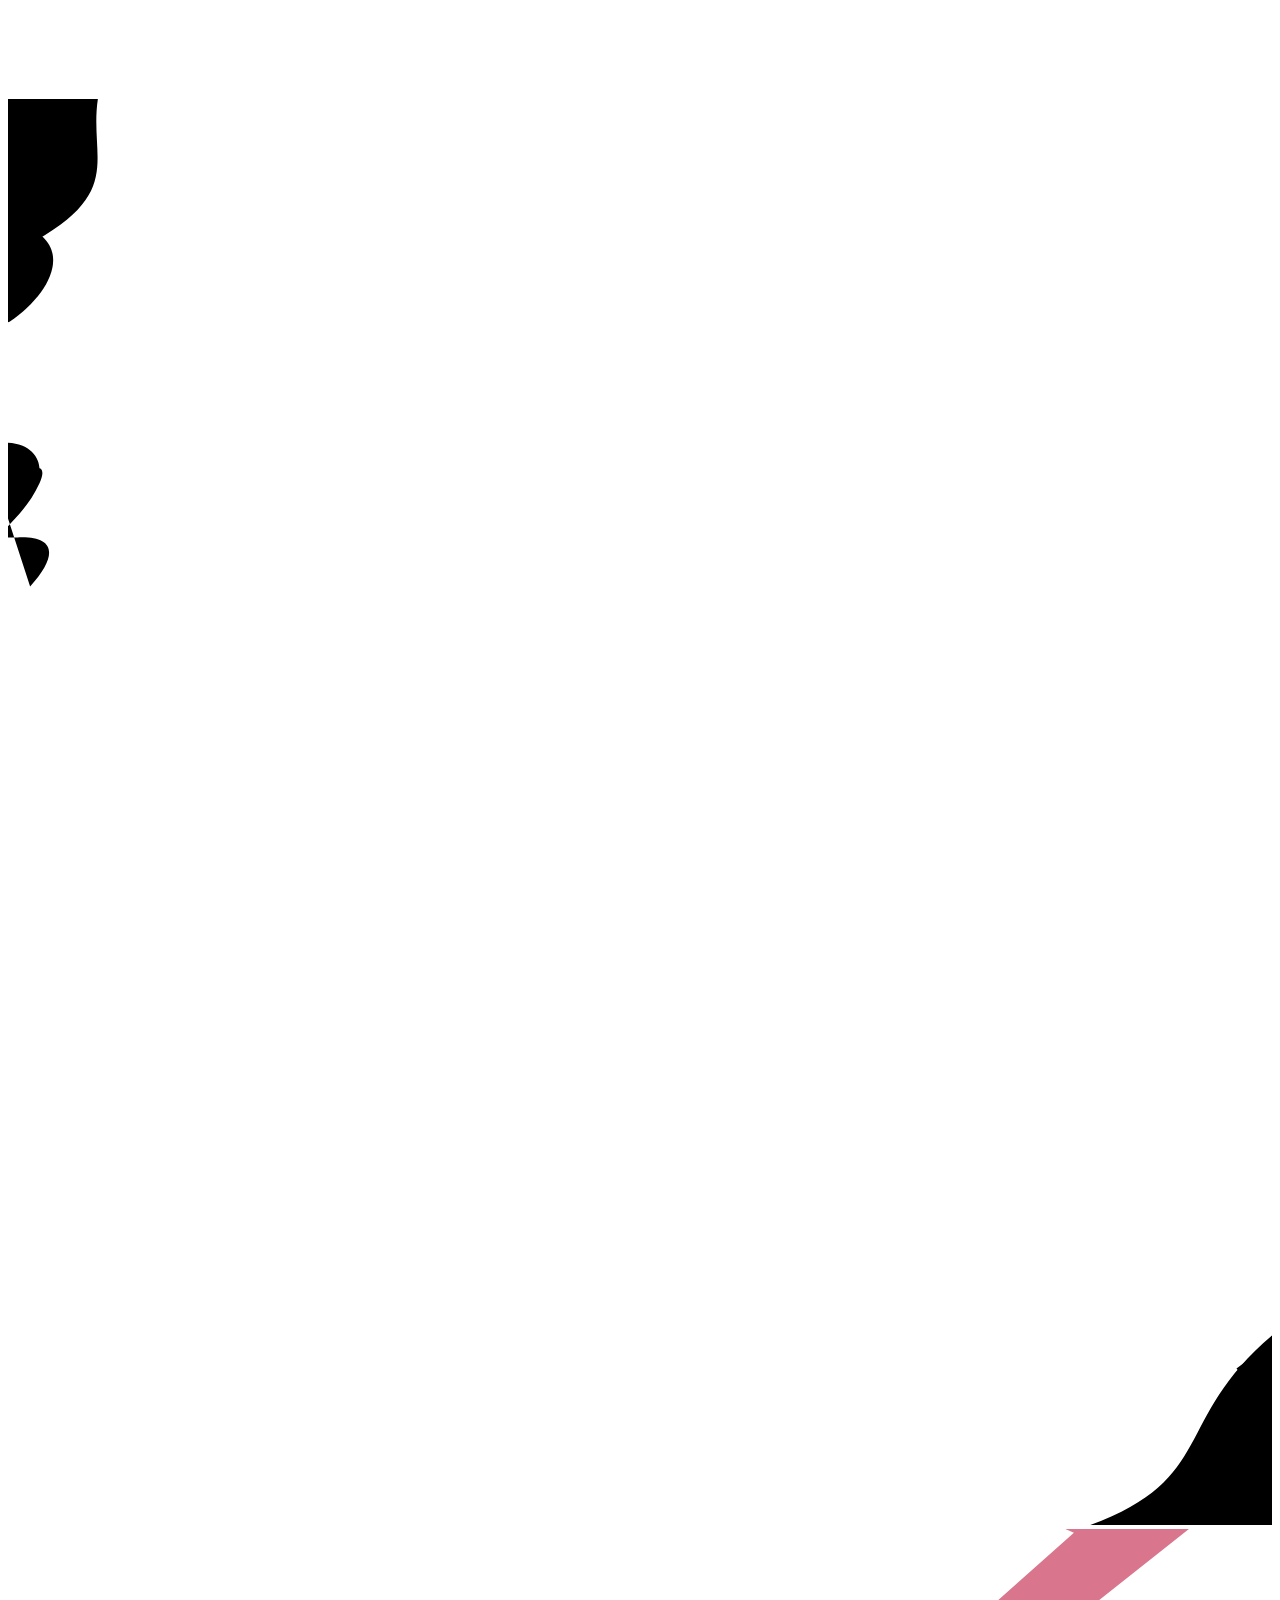
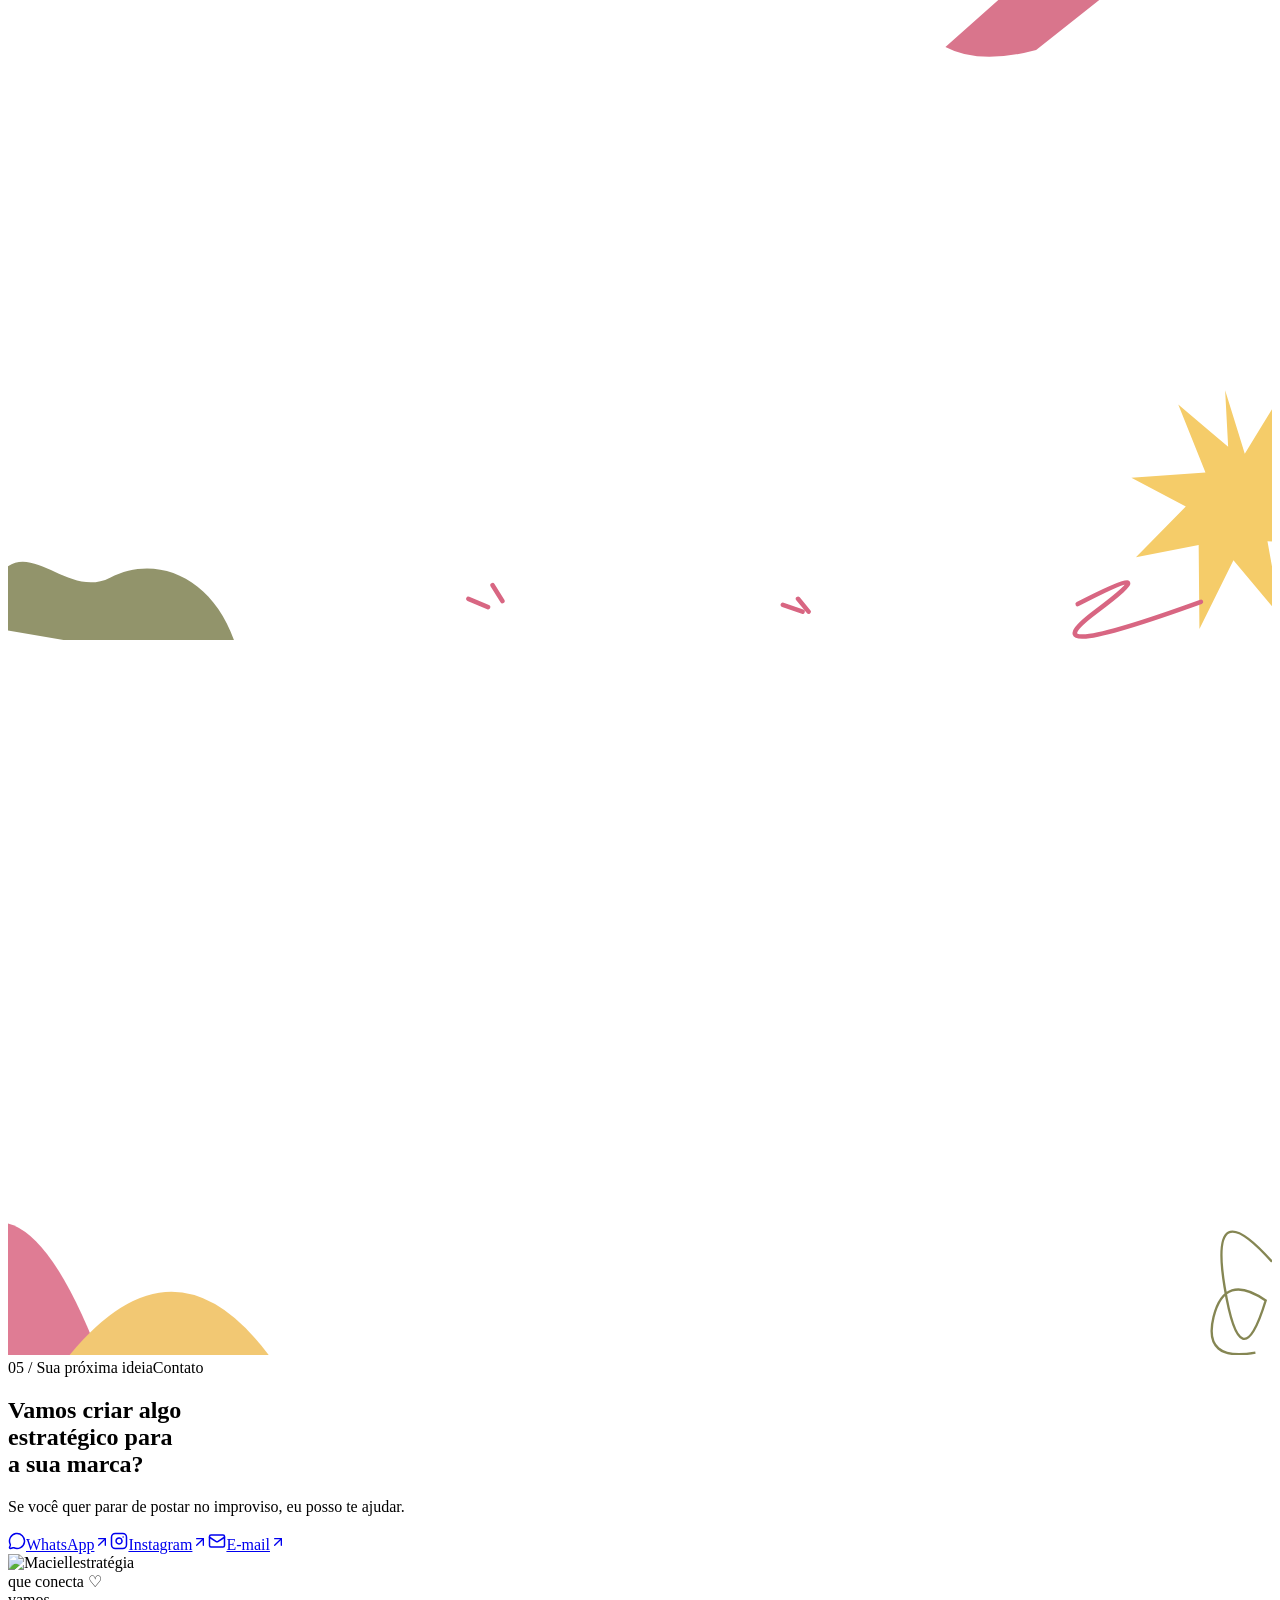
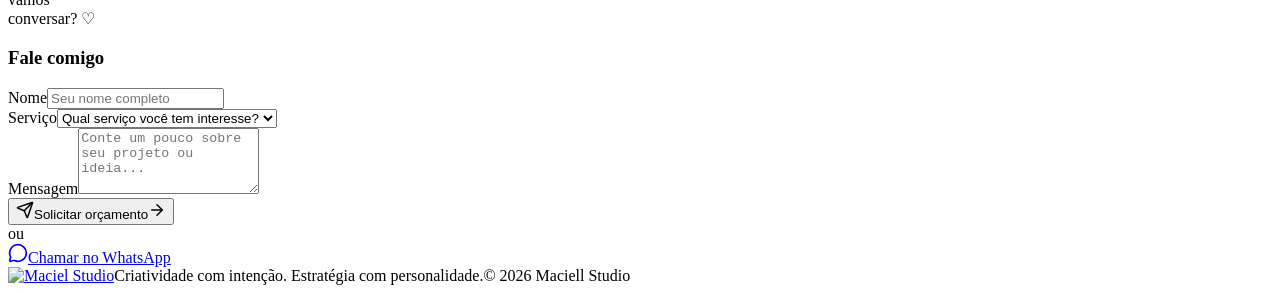
==== contato/index.html @ 9793719e "Publish Maciell Studio static demo" ====
<!DOCTYPE html><html lang="pt-BR"><head><meta charSet="utf-8"/><meta name="viewport" content="width=device-width, initial-scale=1"/><link rel="preload" as="image" href="/maciell-studio-demo/brand/logo.webp"/><link rel="preload" as="image" href="/maciell-studio-demo/brand/portrait.png"/><link rel="stylesheet" href="https://fonts.googleapis.com/css2?family=Caveat:wght@500;600;700&amp;family=DM+Sans:wght@400;500;600;700&amp;family=Fraunces:opsz,wght@9..144,700;9..144,800;9..144,900&amp;family=Plus+Jakarta+Sans:wght@700;800;900&amp;display=swap" data-precedence="default"/><link rel="stylesheet" href="/maciell-studio-demo/assets/styles-CrpmNx8I.css" data-precedence="default"/><title>Vamos criar sua próxima ideia — Maciell Studio</title><meta name="description" content="Converse sobre direção criativa, marketing e conteúdo para sua marca com a Maciell Studio."/><meta property="og:title" content="Vamos criar sua próxima ideia — Maciell Studio"/><meta property="og:description" content="Converse sobre direção criativa, marketing e conteúdo para sua marca com a Maciell Studio."/><meta property="og:type" content="website"/><meta name="twitter:card" content="summary_large_image"/><link rel="modulepreload" href="/maciell-studio-demo/assets/index-v-EFhWaD.js"/><link rel="modulepreload" href="/maciell-studio-demo/assets/contato-rlnphBDd.js"/><link rel="modulepreload" href="/maciell-studio-demo/assets/studio-4HGczlY4.js"/><link rel="preconnect" href="https://fonts.googleapis.com"/><link rel="preconnect" href="https://fonts.gstatic.com" crossorigin="anonymous"/><link rel="icon" href="/maciell-studio-demo/favicon.ico?v=maciel" type="image/x-icon"/><link rel="apple-touch-icon" href="/maciell-studio-demo/apple-touch-icon.png"/></head><body><!--$--><div class="studio-shell"><header class="studio-header  " style="opacity:0"><a aria-label="Maciell Studio — Início" href="/maciell-studio-demo/"><span class="maciell-brand"><img class="brand-original" src="/maciell-studio-demo/brand/logo.webp" width="200" height="63" alt="Maciel Studio"/><span class="brand-symbol" aria-hidden="true"></span></span></a><nav class="desktop-nav" aria-label="Menu principal"><a class="inline-flex items-center justify-center gap-2 whitespace-nowrap rounded-md text-sm font-medium cursor-pointer transition-colors focus-visible:outline-none focus-visible:ring-1 focus-visible:ring-ring disabled:pointer-events-none disabled:opacity-50 disabled:cursor-not-allowed [&amp;_svg]:pointer-events-none [&amp;_svg]:size-4 [&amp;_svg]:shrink-0 studio-nav-link h-9 px-4 py-2" data-active="false" href="/maciell-studio-demo/">Início</a><a class="inline-flex items-center justify-center gap-2 whitespace-nowrap rounded-md text-sm font-medium cursor-pointer transition-colors focus-visible:outline-none focus-visible:ring-1 focus-visible:ring-ring disabled:pointer-events-none disabled:opacity-50 disabled:cursor-not-allowed [&amp;_svg]:pointer-events-none [&amp;_svg]:size-4 [&amp;_svg]:shrink-0 studio-nav-link h-9 px-4 py-2" data-active="false" href="/maciell-studio-demo/servicos">Serviços</a><a class="inline-flex items-center justify-center gap-2 whitespace-nowrap rounded-md text-sm font-medium cursor-pointer transition-colors focus-visible:outline-none focus-visible:ring-1 focus-visible:ring-ring disabled:pointer-events-none disabled:opacity-50 disabled:cursor-not-allowed [&amp;_svg]:pointer-events-none [&amp;_svg]:size-4 [&amp;_svg]:shrink-0 studio-nav-link h-9 px-4 py-2" data-active="false" href="/maciell-studio-demo/portfolio">Portfólio</a><a class="inline-flex items-center justify-center gap-2 whitespace-nowrap rounded-md text-sm font-medium cursor-pointer transition-colors focus-visible:outline-none focus-visible:ring-1 focus-visible:ring-ring disabled:pointer-events-none disabled:opacity-50 disabled:cursor-not-allowed [&amp;_svg]:pointer-events-none [&amp;_svg]:size-4 [&amp;_svg]:shrink-0 studio-nav-link h-9 px-4 py-2" data-active="false" href="/maciell-studio-demo/sobre">Sobre</a><a class="inline-flex items-center justify-center gap-2 whitespace-nowrap rounded-md text-sm font-medium cursor-pointer transition-colors focus-visible:outline-none focus-visible:ring-1 focus-visible:ring-ring disabled:pointer-events-none disabled:opacity-50 disabled:cursor-not-allowed [&amp;_svg]:pointer-events-none [&amp;_svg]:size-4 [&amp;_svg]:shrink-0 studio-nav-link h-9 px-4 py-2" data-active="false" href="/maciell-studio-demo/depoimentos">Depoimentos</a><a class="inline-flex items-center justify-center gap-2 whitespace-nowrap rounded-md text-sm font-medium cursor-pointer transition-colors focus-visible:outline-none focus-visible:ring-1 focus-visible:ring-ring disabled:pointer-events-none disabled:opacity-50 disabled:cursor-not-allowed [&amp;_svg]:pointer-events-none [&amp;_svg]:size-4 [&amp;_svg]:shrink-0 studio-nav-link h-9 px-4 py-2 active" data-active="true" href="/maciell-studio-demo/contato" data-status="active" aria-current="page">Contato<span class="nav-indicator"></span></a></nav><div class="header-cta"><div><a class="inline-flex items-center justify-center gap-2 whitespace-nowrap rounded-md text-sm font-medium cursor-pointer transition-colors focus-visible:outline-none focus-visible:ring-1 focus-visible:ring-ring disabled:pointer-events-none disabled:opacity-50 disabled:cursor-not-allowed [&amp;_svg]:pointer-events-none [&amp;_svg]:size-4 [&amp;_svg]:shrink-0 studio-button studio-button-olive h-9 px-4 py-2 active" href="/maciell-studio-demo/contato" data-status="active" aria-current="page">Quero meu projeto<span class="button-arrow "><svg xmlns="http://www.w3.org/2000/svg" width="18" height="18" viewBox="0 0 24 24" fill="none" stroke="currentColor" stroke-width="2" stroke-linecap="round" stroke-linejoin="round" class="lucide lucide-arrow-right" aria-hidden="true"><path d="M5 12h14"></path><path d="m12 5 7 7-7 7"></path></svg></span></a></div></div><button class="inline-flex items-center justify-center gap-2 whitespace-nowrap rounded-md text-sm font-medium cursor-pointer transition-colors focus-visible:outline-none focus-visible:ring-1 focus-visible:ring-ring disabled:pointer-events-none disabled:opacity-50 disabled:cursor-not-allowed [&amp;_svg]:pointer-events-none [&amp;_svg]:size-4 [&amp;_svg]:shrink-0 hover:bg-accent hover:text-accent-foreground h-9 w-9 mobile-menu-button" aria-label="Abrir menu" aria-expanded="false"><svg xmlns="http://www.w3.org/2000/svg" width="24" height="24" viewBox="0 0 24 24" fill="none" stroke="currentColor" stroke-width="2" stroke-linecap="round" stroke-linejoin="round" class="lucide lucide-menu" aria-hidden="true"><path d="M4 5h16"></path><path d="M4 12h16"></path><path d="M4 19h16"></path></svg></button></header><main><section id="contato" class="studio-section focused-page"><div class="studio-backdrop" aria-hidden="true"><svg class="paper-cutouts paper-cutouts-top" viewBox="0 0 1600 900" preserveAspectRatio="xMinYMin slice"><path class="cutout-pink" d="M-90-40H125C85 56 160 103 47 172S-33 246-70 280Z"></path><path class="cutout-yellow" d="M-75 76C112 42 94 137 14 166L-65 217Z"></path><path class="cutout-olive" d="M-70 148C100 146 73 233 2 282L-70 304Z"></path><path d="M-30 439C54 416 59 500 3 505S65 431 40 486-35 557 12 555 65 576 28 617" class="paper-scribble"></path></svg><svg class="paper-cutouts paper-cutouts-bottom" viewBox="0 0 1600 900" preserveAspectRatio="xMaxYMax slice"><path class="cutout-yellow" d="M1600 660C1474 767 1530 841 1370 900H1600Z"></path><path class="cutout-pink" d="M1600 826C1527 782 1487 895 1447 930H1640Z"></path><path d="m1555 702 20 23 14-48m-27 34 15 17" class="paper-heart"></path></svg><svg class="section-ornaments" viewBox="0 0 1672 941" preserveAspectRatio="none" aria-hidden="true"><path class="poster-sash" d="M1330-30h270l-240 190q-75 20-120-4l170-151Z" fill="#d9758c"></path><path class="poster-star" d="m1610 610 26 84 52-85-8 103 80-11-70 60 71 50-95-1 18 100-63-75-45 91-1-111-83 16 66-67-72-38 98-7-36-90 66 56Z" fill="#f5cc69"></path><path class="poster-olive" d="M-40 921C4 754 65 894 135 858S291 867 309 981Z" fill="#92946b"></path><g fill="none" stroke="#d86682" stroke-width="6" stroke-linecap="round"><path d="m1045 886 14 17m-8 0-26-9m-371-5-13-21m-6 29-26-11"></path><path d="M1415 893q120-62 24 10t139-13"></path></g></svg><div class="paper-grain"></div></div><svg class="contact-paper-art" viewBox="0 0 1600 900" preserveAspectRatio="none" aria-hidden="true"><path d="M-50 748Q30 680 115 900H-50Z" fill="#df7c94"></path><path d="M78 900Q210 740 330 900Z" fill="#f2c873"></path><path d="M1600 782q-80-90-60 32t52 17q-52-36-66 21t53 45" fill="none" stroke="#858653" stroke-width="3"></path></svg><div class="contact-layout section-inner"><div><div class="" data-scroll-reveal="left" data-scroll-delay="0"><span class="section-number">05 / Sua próxima ideia</span><span class="eyebrow">Contato</span><h2 class="display-title">Vamos criar algo<br/><span class="text-pink">estratégico para</span><br/>a sua <span class="text-olive">marca?</span></h2><p class="section-copy">Se você quer parar de postar no improviso, eu posso te ajudar.</p><div class="contact-social-row"><a href="https://wa.me/?text=Olá,%20Maciell!%20Gostaria%20de%20conversar%20sobre%20um%20projeto." target="_blank" rel="noopener noreferrer" class="contact-pill-btn whatsapp"><svg xmlns="http://www.w3.org/2000/svg" width="18" height="18" viewBox="0 0 24 24" fill="none" stroke="currentColor" stroke-width="2" stroke-linecap="round" stroke-linejoin="round" class="lucide lucide-message-circle" aria-hidden="true"><path d="M2.992 16.342a2 2 0 0 1 .094 1.167l-1.065 3.29a1 1 0 0 0 1.236 1.168l3.413-.998a2 2 0 0 1 1.099.092 10 10 0 1 0-4.777-4.719"></path></svg>WhatsApp<svg xmlns="http://www.w3.org/2000/svg" width="16" height="16" viewBox="0 0 24 24" fill="none" stroke="currentColor" stroke-width="2" stroke-linecap="round" stroke-linejoin="round" class="lucide lucide-arrow-up-right" aria-hidden="true"><path d="M7 7h10v10"></path><path d="M7 17 17 7"></path></svg></a><a href="https://instagram.com" target="_blank" rel="noopener noreferrer" class="contact-pill-btn instagram"><svg xmlns="http://www.w3.org/2000/svg" width="18" height="18" viewBox="0 0 24 24" fill="none" stroke="currentColor" stroke-width="2" stroke-linecap="round" stroke-linejoin="round" class="lucide lucide-instagram" aria-hidden="true"><rect width="20" height="20" x="2" y="2" rx="5" ry="5"></rect><path d="M16 11.37A4 4 0 1 1 12.63 8 4 4 0 0 1 16 11.37z"></path><line x1="17.5" x2="17.51" y1="6.5" y2="6.5"></line></svg>Instagram<svg xmlns="http://www.w3.org/2000/svg" width="16" height="16" viewBox="0 0 24 24" fill="none" stroke="currentColor" stroke-width="2" stroke-linecap="round" stroke-linejoin="round" class="lucide lucide-arrow-up-right" aria-hidden="true"><path d="M7 7h10v10"></path><path d="M7 17 17 7"></path></svg></a><a href="mailto:contato@maciellstudio.com" class="contact-pill-btn email"><svg xmlns="http://www.w3.org/2000/svg" width="18" height="18" viewBox="0 0 24 24" fill="none" stroke="currentColor" stroke-width="2" stroke-linecap="round" stroke-linejoin="round" class="lucide lucide-mail" aria-hidden="true"><path d="m22 7-8.991 5.727a2 2 0 0 1-2.009 0L2 7"></path><rect x="2" y="4" width="20" height="16" rx="2"></rect></svg>E-mail<svg xmlns="http://www.w3.org/2000/svg" width="16" height="16" viewBox="0 0 24 24" fill="none" stroke="currentColor" stroke-width="2" stroke-linecap="round" stroke-linejoin="round" class="lucide lucide-arrow-up-right" aria-hidden="true"><path d="M7 7h10v10"></path><path d="M7 17 17 7"></path></svg></a></div><div class="services-portrait-badge contact-portrait"><img src="/maciell-studio-demo/brand/portrait.png" alt="Maciell" width="590" height="615"/><span class="contact-handwriting" aria-hidden="true">estratégia<br/>que conecta ♡</span><div class="note note-pink contact-note">vamos<br/>conversar? ♡</div></div></div></div><div class="contact-card-box"><div class="" data-scroll-reveal="mask" data-scroll-delay="0"><h3>Fale comigo</h3><form class="contact-form-inner" noValidate=""><div><label for="contact-name" class="form-label">Nome</label><input id="contact-name" class="form-control" placeholder="Seu nome completo" autoComplete="name" name="name"/></div><div><label for="contact-service" class="form-label">Serviço</label><select id="contact-service" name="service" class="form-control"><option value="" disabled="" selected="">Qual serviço você tem interesse?</option><option value="Tráfego Pago">Tráfego Pago</option><option value="Story Maker &amp; Reels">Story Maker &amp; Reels</option><option value="Direção Criativa &amp; Artes">Direção Criativa &amp; Artes</option><option value="Gestão de Conteúdo">Gestão de Conteúdo</option><option value="Consultoria Personalizada">Consultoria Personalizada</option><option value="Outro">Outro</option></select></div><div><label for="contact-message" class="form-label">Mensagem</label><textarea id="contact-message" name="message" class="form-control" rows="4" placeholder="Conte um pouco sobre seu projeto ou ideia..."></textarea></div><button type="submit" class="studio-button w-full justify-center"><svg xmlns="http://www.w3.org/2000/svg" width="18" height="18" viewBox="0 0 24 24" fill="none" stroke="currentColor" stroke-width="2" stroke-linecap="round" stroke-linejoin="round" class="lucide lucide-send" aria-hidden="true"><path d="M14.536 21.686a.5.5 0 0 0 .937-.024l6.5-19a.496.496 0 0 0-.635-.635l-19 6.5a.5.5 0 0 0-.024.937l7.93 3.18a2 2 0 0 1 1.112 1.11z"></path><path d="m21.854 2.147-10.94 10.939"></path></svg><span>Solicitar orçamento</span><span class="button-arrow "><svg xmlns="http://www.w3.org/2000/svg" width="18" height="18" viewBox="0 0 24 24" fill="none" stroke="currentColor" stroke-width="2" stroke-linecap="round" stroke-linejoin="round" class="lucide lucide-arrow-right" aria-hidden="true"><path d="M5 12h14"></path><path d="m12 5 7 7-7 7"></path></svg></span></button><div class="form-divider">ou</div><a href="https://wa.me/?text=Olá,%20Maciell!%20Gostaria%20de%20solicitar%20um%20orçamento." target="_blank" rel="noopener noreferrer" class="studio-button-whatsapp w-full"><svg xmlns="http://www.w3.org/2000/svg" width="20" height="20" viewBox="0 0 24 24" fill="none" stroke="currentColor" stroke-width="2" stroke-linecap="round" stroke-linejoin="round" class="lucide lucide-message-circle" aria-hidden="true"><path d="M2.992 16.342a2 2 0 0 1 .094 1.167l-1.065 3.29a1 1 0 0 0 1.236 1.168l3.413-.998a2 2 0 0 1 1.099.092 10 10 0 1 0-4.777-4.719"></path></svg>Chamar no WhatsApp</a></form></div></div></div></section></main><footer class="studio-footer"><a href="/maciell-studio-demo/"><span class="maciell-brand"><img class="brand-original" src="/maciell-studio-demo/brand/logo.webp" width="200" height="63" alt="Maciel Studio"/><span class="brand-symbol" aria-hidden="true"></span></span></a><span>Criatividade com intenção. Estratégia com personalidade.</span><span>© <!-- -->2026<!-- --> Maciell Studio</span></footer></div><script>(function(a,f){let l;try{l=JSON.parse(sessionStorage.getItem(a)||"{}")}catch{return}const n=l?.[f||history.state?.__TSR_key];let c=!1;for(const t in n){const e=n[t],o=e?.scrollX,s=e?.scrollY;if(Number.isFinite(o)&&Number.isFinite(s)){if(t==="window")scrollTo(o,s),c=!0;else if(t)try{const r=document.querySelector(t);r&&(r.scrollLeft=o,r.scrollTop=s)}catch{}}}if(c)return;const i=location.hash.slice(1);if(i){const t=history.state?.__hashScrollIntoViewOptions??!0;if(t){const e=document.getElementById(i);e&&e.scrollIntoView(t)}return}scrollTo(0,0)})("tsr-scroll-restoration-v1_3");document.currentScript.remove()</script><!--/$--><script data-tsr-stream-part="">(self.$R=self.$R||{})["tsr"]=[];self.$_TSR={h(){this.hydrated=!0,this.c()},e(){this.streamEnded=!0,this.c()},c(){this.hydrated&&this.streamEnded&&(delete self.$_TSR,delete self.$R.tsr)},p(e){this.initialized?e():this.buffer.push(e)},buffer:[]};$_TSR.router=($R=>$R[0]={manifest:$R[1]={routes:$R[2]={__root__:$R[3]={preloads:$R[4]=["/maciell-studio-demo/assets/index-v-EFhWaD.js"],scripts:$R[5]=[$R[6]={attrs:$R[7]={type:"module",async:!0,src:"/maciell-studio-demo/assets/index-v-EFhWaD.js"}}]},"/contato":$R[8]={preloads:$R[9]=["/maciell-studio-demo/assets/contato-rlnphBDd.js","/maciell-studio-demo/assets/studio-4HGczlY4.js"]}}},matches:$R[10]=[$R[11]={i:"__root__ ",u:1793366056405,s:"success",ssr:!0},$R[12]={i:" contato contato",u:1793366056405,s:"success",ssr:!0}]})($R["tsr"]);$_TSR.e();{let s=document.currentScript,p;while((p=s.previousElementSibling)&&p.hasAttribute('data-tsr-stream-part'))p.remove();s.remove()}</script><script type="module" async="" src="/maciell-studio-demo/assets/index-v-EFhWaD.js"></script><script>document.currentScript.remove();/*$tsr-stream-boundary*/</script></body></html>
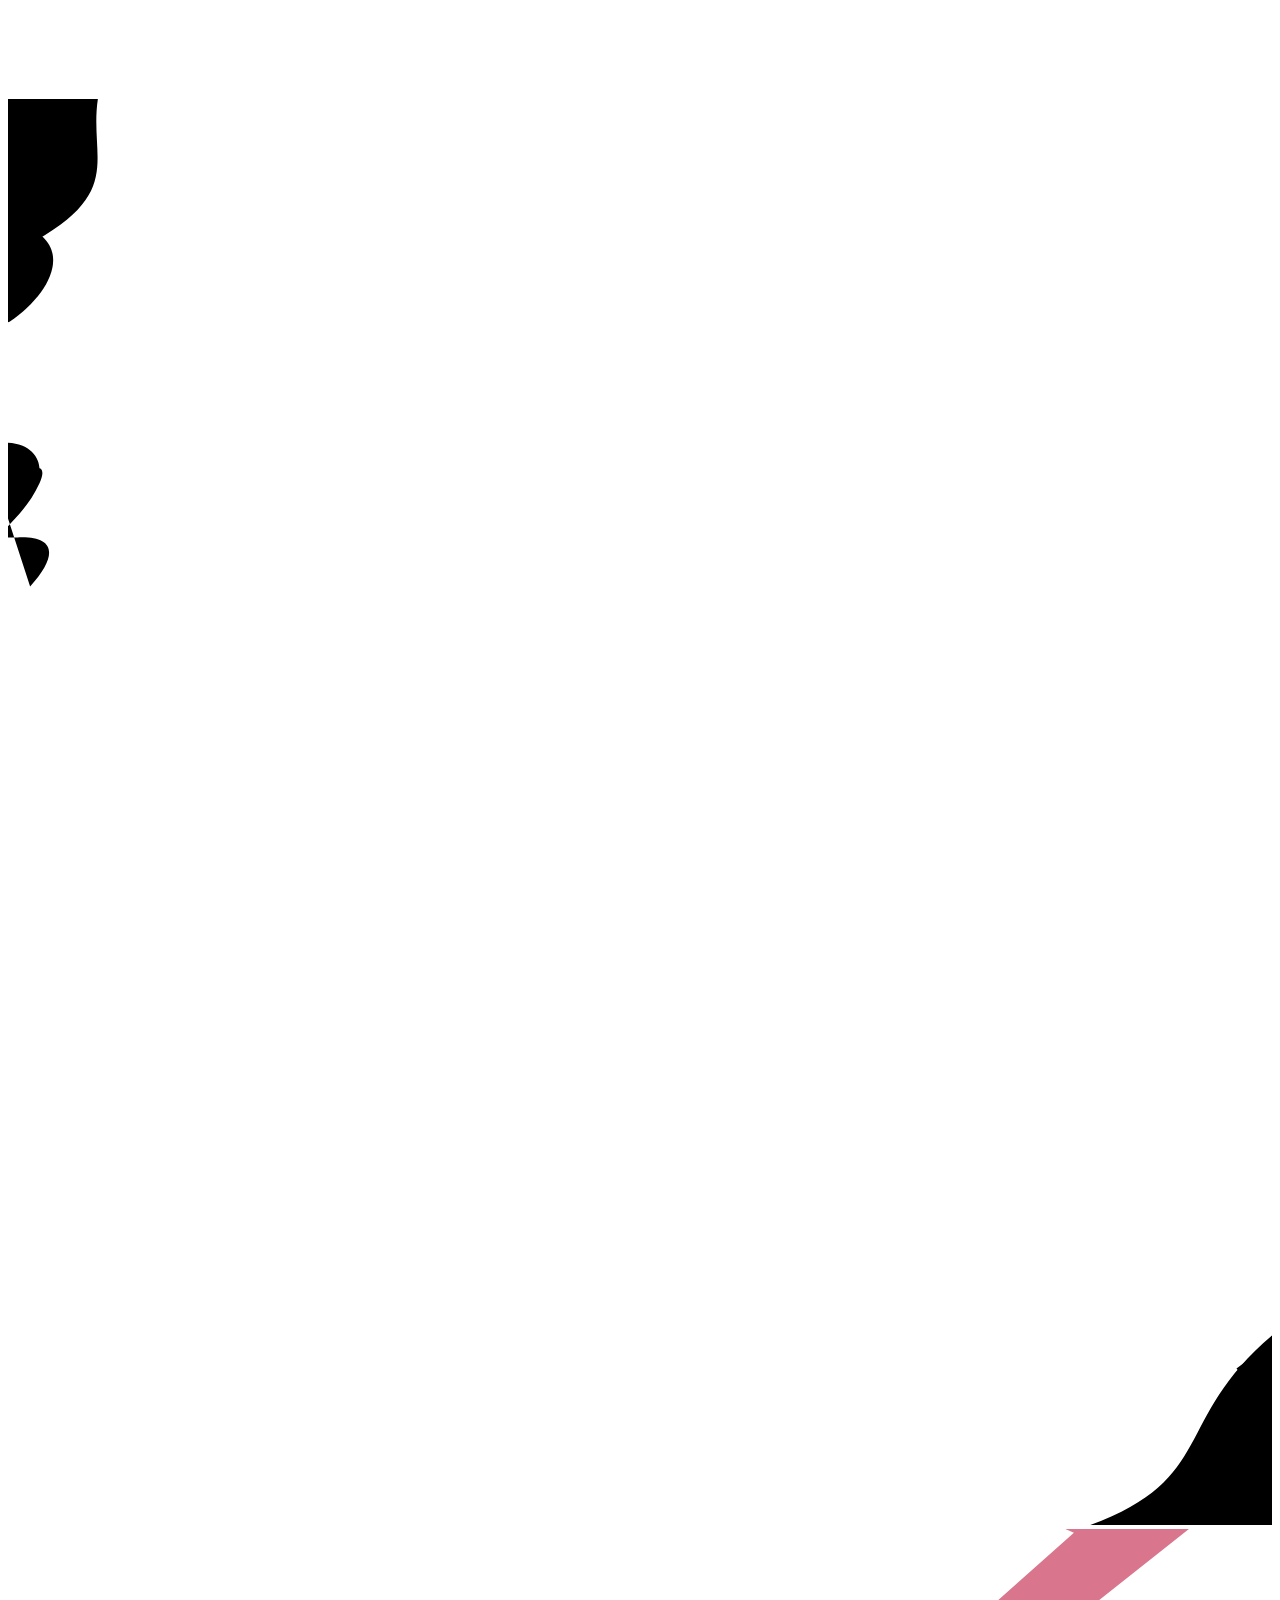
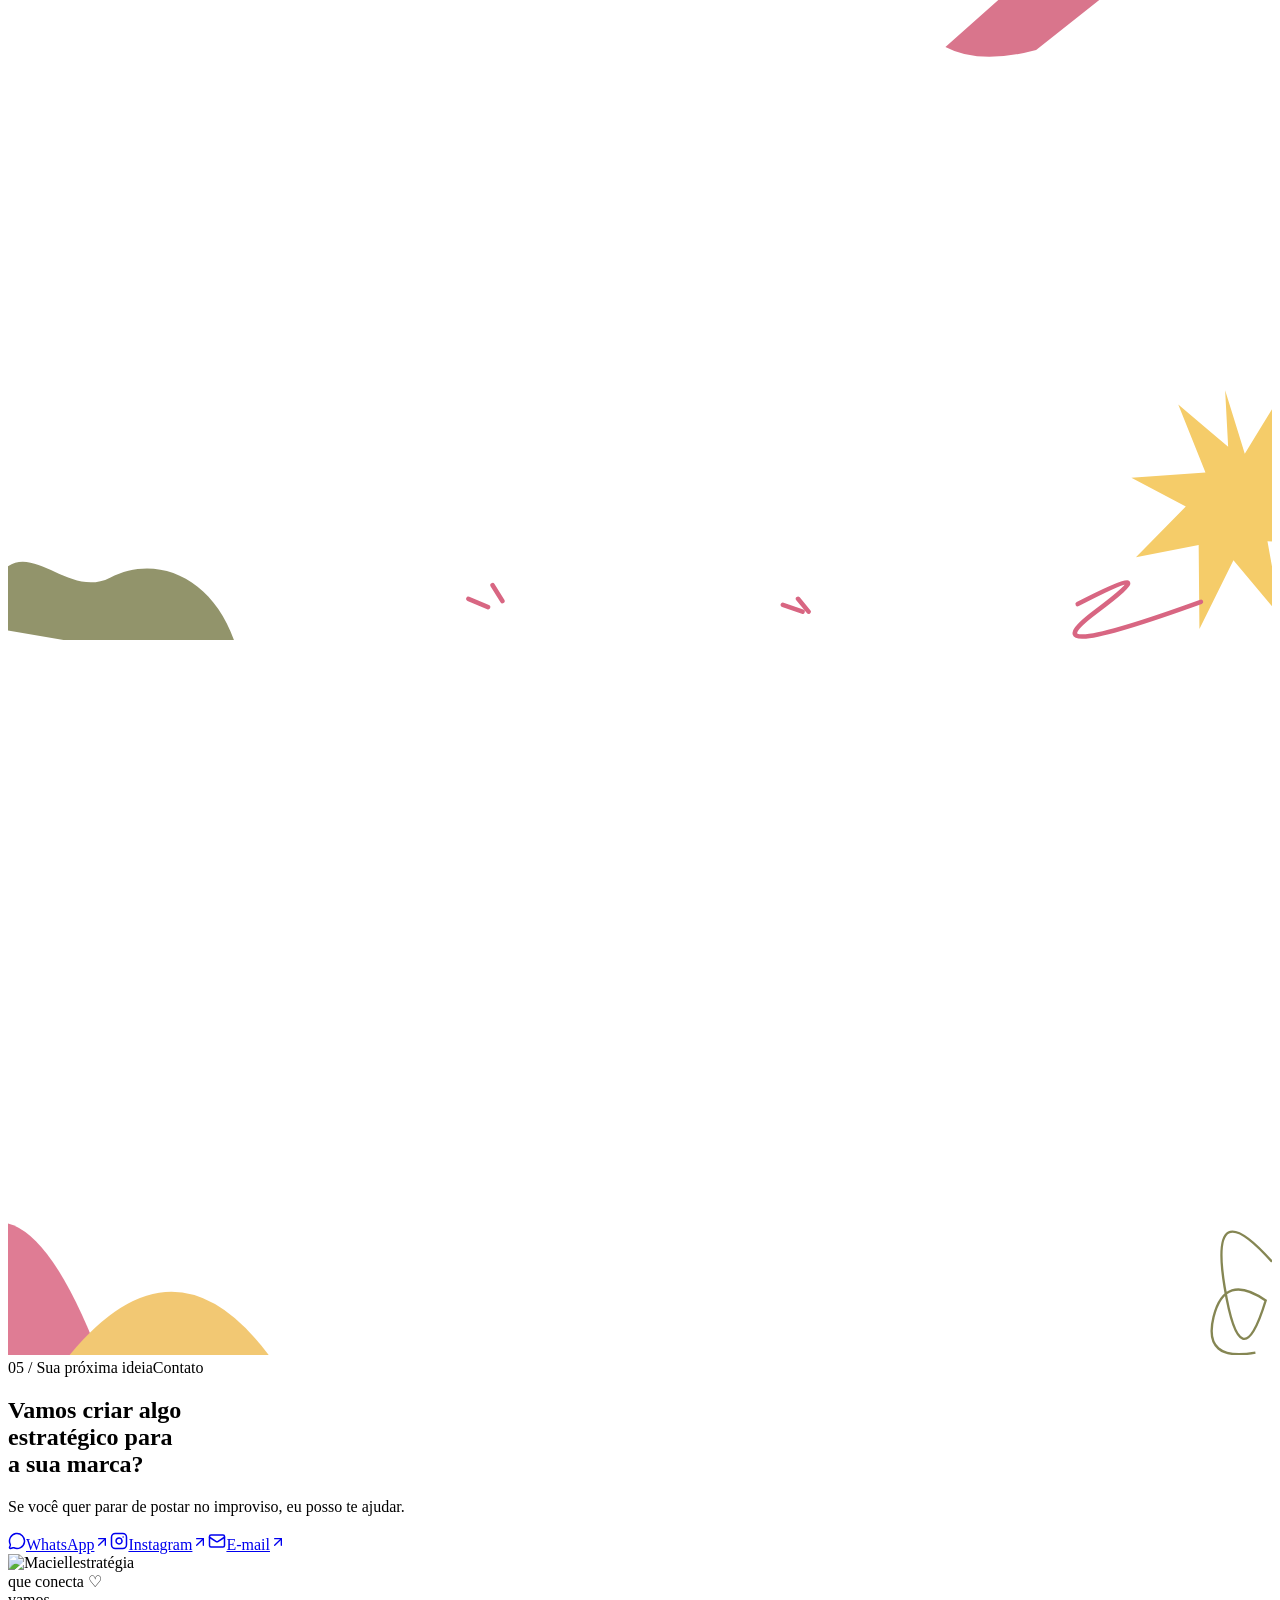
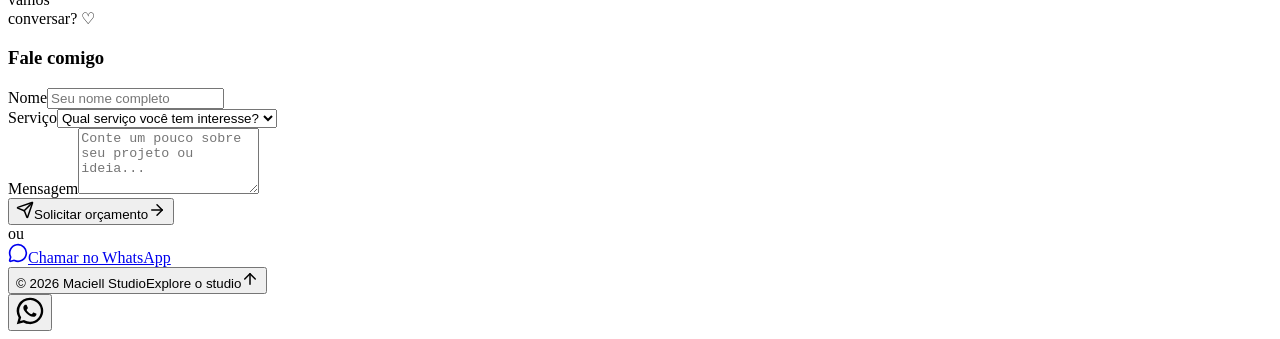
==== commit ebdfa2ce: "Publish Maciell Studio static demo" ====
--- a/contato/index.html
+++ b/contato/index.html
@@ -1 +1 @@
-<!DOCTYPE html><html lang="pt-BR"><head><meta charSet="utf-8"/><meta name="viewport" content="width=device-width, initial-scale=1"/><link rel="preload" as="image" href="/maciell-studio-demo/brand/logo.webp"/><link rel="preload" as="image" href="/maciell-studio-demo/brand/portrait.png"/><link rel="stylesheet" href="https://fonts.googleapis.com/css2?family=Caveat:wght@500;600;700&amp;family=DM+Sans:wght@400;500;600;700&amp;family=Fraunces:opsz,wght@9..144,700;9..144,800;9..144,900&amp;family=Plus+Jakarta+Sans:wght@700;800;900&amp;display=swap" data-precedence="default"/><link rel="stylesheet" href="/maciell-studio-demo/assets/styles-CrpmNx8I.css" data-precedence="default"/><title>Vamos criar sua próxima ideia — Maciell Studio</title><meta name="description" content="Converse sobre direção criativa, marketing e conteúdo para sua marca com a Maciell Studio."/><meta property="og:title" content="Vamos criar sua próxima ideia — Maciell Studio"/><meta property="og:description" content="Converse sobre direção criativa, marketing e conteúdo para sua marca com a Maciell Studio."/><meta property="og:type" content="website"/><meta name="twitter:card" content="summary_large_image"/><link rel="modulepreload" href="/maciell-studio-demo/assets/index-v-EFhWaD.js"/><link rel="modulepreload" href="/maciell-studio-demo/assets/contato-rlnphBDd.js"/><link rel="modulepreload" href="/maciell-studio-demo/assets/studio-4HGczlY4.js"/><link rel="preconnect" href="https://fonts.googleapis.com"/><link rel="preconnect" href="https://fonts.gstatic.com" crossorigin="anonymous"/><link rel="icon" href="/maciell-studio-demo/favicon.ico?v=maciel" type="image/x-icon"/><link rel="apple-touch-icon" href="/maciell-studio-demo/apple-touch-icon.png"/></head><body><!--$--><div class="studio-shell"><header class="studio-header  " style="opacity:0"><a aria-label="Maciell Studio — Início" href="/maciell-studio-demo/"><span class="maciell-brand"><img class="brand-original" src="/maciell-studio-demo/brand/logo.webp" width="200" height="63" alt="Maciel Studio"/><span class="brand-symbol" aria-hidden="true"></span></span></a><nav class="desktop-nav" aria-label="Menu principal"><a class="inline-flex items-center justify-center gap-2 whitespace-nowrap rounded-md text-sm font-medium cursor-pointer transition-colors focus-visible:outline-none focus-visible:ring-1 focus-visible:ring-ring disabled:pointer-events-none disabled:opacity-50 disabled:cursor-not-allowed [&amp;_svg]:pointer-events-none [&amp;_svg]:size-4 [&amp;_svg]:shrink-0 studio-nav-link h-9 px-4 py-2" data-active="false" href="/maciell-studio-demo/">Início</a><a class="inline-flex items-center justify-center gap-2 whitespace-nowrap rounded-md text-sm font-medium cursor-pointer transition-colors focus-visible:outline-none focus-visible:ring-1 focus-visible:ring-ring disabled:pointer-events-none disabled:opacity-50 disabled:cursor-not-allowed [&amp;_svg]:pointer-events-none [&amp;_svg]:size-4 [&amp;_svg]:shrink-0 studio-nav-link h-9 px-4 py-2" data-active="false" href="/maciell-studio-demo/servicos">Serviços</a><a class="inline-flex items-center justify-center gap-2 whitespace-nowrap rounded-md text-sm font-medium cursor-pointer transition-colors focus-visible:outline-none focus-visible:ring-1 focus-visible:ring-ring disabled:pointer-events-none disabled:opacity-50 disabled:cursor-not-allowed [&amp;_svg]:pointer-events-none [&amp;_svg]:size-4 [&amp;_svg]:shrink-0 studio-nav-link h-9 px-4 py-2" data-active="false" href="/maciell-studio-demo/portfolio">Portfólio</a><a class="inline-flex items-center justify-center gap-2 whitespace-nowrap rounded-md text-sm font-medium cursor-pointer transition-colors focus-visible:outline-none focus-visible:ring-1 focus-visible:ring-ring disabled:pointer-events-none disabled:opacity-50 disabled:cursor-not-allowed [&amp;_svg]:pointer-events-none [&amp;_svg]:size-4 [&amp;_svg]:shrink-0 studio-nav-link h-9 px-4 py-2" data-active="false" href="/maciell-studio-demo/sobre">Sobre</a><a class="inline-flex items-center justify-center gap-2 whitespace-nowrap rounded-md text-sm font-medium cursor-pointer transition-colors focus-visible:outline-none focus-visible:ring-1 focus-visible:ring-ring disabled:pointer-events-none disabled:opacity-50 disabled:cursor-not-allowed [&amp;_svg]:pointer-events-none [&amp;_svg]:size-4 [&amp;_svg]:shrink-0 studio-nav-link h-9 px-4 py-2" data-active="false" href="/maciell-studio-demo/depoimentos">Depoimentos</a><a class="inline-flex items-center justify-center gap-2 whitespace-nowrap rounded-md text-sm font-medium cursor-pointer transition-colors focus-visible:outline-none focus-visible:ring-1 focus-visible:ring-ring disabled:pointer-events-none disabled:opacity-50 disabled:cursor-not-allowed [&amp;_svg]:pointer-events-none [&amp;_svg]:size-4 [&amp;_svg]:shrink-0 studio-nav-link h-9 px-4 py-2 active" data-active="true" href="/maciell-studio-demo/contato" data-status="active" aria-current="page">Contato<span class="nav-indicator"></span></a></nav><div class="header-cta"><div><a class="inline-flex items-center justify-center gap-2 whitespace-nowrap rounded-md text-sm font-medium cursor-pointer transition-colors focus-visible:outline-none focus-visible:ring-1 focus-visible:ring-ring disabled:pointer-events-none disabled:opacity-50 disabled:cursor-not-allowed [&amp;_svg]:pointer-events-none [&amp;_svg]:size-4 [&amp;_svg]:shrink-0 studio-button studio-button-olive h-9 px-4 py-2 active" href="/maciell-studio-demo/contato" data-status="active" aria-current="page">Quero meu projeto<span class="button-arrow "><svg xmlns="http://www.w3.org/2000/svg" width="18" height="18" viewBox="0 0 24 24" fill="none" stroke="currentColor" stroke-width="2" stroke-linecap="round" stroke-linejoin="round" class="lucide lucide-arrow-right" aria-hidden="true"><path d="M5 12h14"></path><path d="m12 5 7 7-7 7"></path></svg></span></a></div></div><button class="inline-flex items-center justify-center gap-2 whitespace-nowrap rounded-md text-sm font-medium cursor-pointer transition-colors focus-visible:outline-none focus-visible:ring-1 focus-visible:ring-ring disabled:pointer-events-none disabled:opacity-50 disabled:cursor-not-allowed [&amp;_svg]:pointer-events-none [&amp;_svg]:size-4 [&amp;_svg]:shrink-0 hover:bg-accent hover:text-accent-foreground h-9 w-9 mobile-menu-button" aria-label="Abrir menu" aria-expanded="false"><svg xmlns="http://www.w3.org/2000/svg" width="24" height="24" viewBox="0 0 24 24" fill="none" stroke="currentColor" stroke-width="2" stroke-linecap="round" stroke-linejoin="round" class="lucide lucide-menu" aria-hidden="true"><path d="M4 5h16"></path><path d="M4 12h16"></path><path d="M4 19h16"></path></svg></button></header><main><section id="contato" class="studio-section focused-page"><div class="studio-backdrop" aria-hidden="true"><svg class="paper-cutouts paper-cutouts-top" viewBox="0 0 1600 900" preserveAspectRatio="xMinYMin slice"><path class="cutout-pink" d="M-90-40H125C85 56 160 103 47 172S-33 246-70 280Z"></path><path class="cutout-yellow" d="M-75 76C112 42 94 137 14 166L-65 217Z"></path><path class="cutout-olive" d="M-70 148C100 146 73 233 2 282L-70 304Z"></path><path d="M-30 439C54 416 59 500 3 505S65 431 40 486-35 557 12 555 65 576 28 617" class="paper-scribble"></path></svg><svg class="paper-cutouts paper-cutouts-bottom" viewBox="0 0 1600 900" preserveAspectRatio="xMaxYMax slice"><path class="cutout-yellow" d="M1600 660C1474 767 1530 841 1370 900H1600Z"></path><path class="cutout-pink" d="M1600 826C1527 782 1487 895 1447 930H1640Z"></path><path d="m1555 702 20 23 14-48m-27 34 15 17" class="paper-heart"></path></svg><svg class="section-ornaments" viewBox="0 0 1672 941" preserveAspectRatio="none" aria-hidden="true"><path class="poster-sash" d="M1330-30h270l-240 190q-75 20-120-4l170-151Z" fill="#d9758c"></path><path class="poster-star" d="m1610 610 26 84 52-85-8 103 80-11-70 60 71 50-95-1 18 100-63-75-45 91-1-111-83 16 66-67-72-38 98-7-36-90 66 56Z" fill="#f5cc69"></path><path class="poster-olive" d="M-40 921C4 754 65 894 135 858S291 867 309 981Z" fill="#92946b"></path><g fill="none" stroke="#d86682" stroke-width="6" stroke-linecap="round"><path d="m1045 886 14 17m-8 0-26-9m-371-5-13-21m-6 29-26-11"></path><path d="M1415 893q120-62 24 10t139-13"></path></g></svg><div class="paper-grain"></div></div><svg class="contact-paper-art" viewBox="0 0 1600 900" preserveAspectRatio="none" aria-hidden="true"><path d="M-50 748Q30 680 115 900H-50Z" fill="#df7c94"></path><path d="M78 900Q210 740 330 900Z" fill="#f2c873"></path><path d="M1600 782q-80-90-60 32t52 17q-52-36-66 21t53 45" fill="none" stroke="#858653" stroke-width="3"></path></svg><div class="contact-layout section-inner"><div><div class="" data-scroll-reveal="left" data-scroll-delay="0"><span class="section-number">05 / Sua próxima ideia</span><span class="eyebrow">Contato</span><h2 class="display-title">Vamos criar algo<br/><span class="text-pink">estratégico para</span><br/>a sua <span class="text-olive">marca?</span></h2><p class="section-copy">Se você quer parar de postar no improviso, eu posso te ajudar.</p><div class="contact-social-row"><a href="https://wa.me/?text=Olá,%20Maciell!%20Gostaria%20de%20conversar%20sobre%20um%20projeto." target="_blank" rel="noopener noreferrer" class="contact-pill-btn whatsapp"><svg xmlns="http://www.w3.org/2000/svg" width="18" height="18" viewBox="0 0 24 24" fill="none" stroke="currentColor" stroke-width="2" stroke-linecap="round" stroke-linejoin="round" class="lucide lucide-message-circle" aria-hidden="true"><path d="M2.992 16.342a2 2 0 0 1 .094 1.167l-1.065 3.29a1 1 0 0 0 1.236 1.168l3.413-.998a2 2 0 0 1 1.099.092 10 10 0 1 0-4.777-4.719"></path></svg>WhatsApp<svg xmlns="http://www.w3.org/2000/svg" width="16" height="16" viewBox="0 0 24 24" fill="none" stroke="currentColor" stroke-width="2" stroke-linecap="round" stroke-linejoin="round" class="lucide lucide-arrow-up-right" aria-hidden="true"><path d="M7 7h10v10"></path><path d="M7 17 17 7"></path></svg></a><a href="https://instagram.com" target="_blank" rel="noopener noreferrer" class="contact-pill-btn instagram"><svg xmlns="http://www.w3.org/2000/svg" width="18" height="18" viewBox="0 0 24 24" fill="none" stroke="currentColor" stroke-width="2" stroke-linecap="round" stroke-linejoin="round" class="lucide lucide-instagram" aria-hidden="true"><rect width="20" height="20" x="2" y="2" rx="5" ry="5"></rect><path d="M16 11.37A4 4 0 1 1 12.63 8 4 4 0 0 1 16 11.37z"></path><line x1="17.5" x2="17.51" y1="6.5" y2="6.5"></line></svg>Instagram<svg xmlns="http://www.w3.org/2000/svg" width="16" height="16" viewBox="0 0 24 24" fill="none" stroke="currentColor" stroke-width="2" stroke-linecap="round" stroke-linejoin="round" class="lucide lucide-arrow-up-right" aria-hidden="true"><path d="M7 7h10v10"></path><path d="M7 17 17 7"></path></svg></a><a href="mailto:contato@maciellstudio.com" class="contact-pill-btn email"><svg xmlns="http://www.w3.org/2000/svg" width="18" height="18" viewBox="0 0 24 24" fill="none" stroke="currentColor" stroke-width="2" stroke-linecap="round" stroke-linejoin="round" class="lucide lucide-mail" aria-hidden="true"><path d="m22 7-8.991 5.727a2 2 0 0 1-2.009 0L2 7"></path><rect x="2" y="4" width="20" height="16" rx="2"></rect></svg>E-mail<svg xmlns="http://www.w3.org/2000/svg" width="16" height="16" viewBox="0 0 24 24" fill="none" stroke="currentColor" stroke-width="2" stroke-linecap="round" stroke-linejoin="round" class="lucide lucide-arrow-up-right" aria-hidden="true"><path d="M7 7h10v10"></path><path d="M7 17 17 7"></path></svg></a></div><div class="services-portrait-badge contact-portrait"><img src="/maciell-studio-demo/brand/portrait.png" alt="Maciell" width="590" height="615"/><span class="contact-handwriting" aria-hidden="true">estratégia<br/>que conecta ♡</span><div class="note note-pink contact-note">vamos<br/>conversar? ♡</div></div></div></div><div class="contact-card-box"><div class="" data-scroll-reveal="mask" data-scroll-delay="0"><h3>Fale comigo</h3><form class="contact-form-inner" noValidate=""><div><label for="contact-name" class="form-label">Nome</label><input id="contact-name" class="form-control" placeholder="Seu nome completo" autoComplete="name" name="name"/></div><div><label for="contact-service" class="form-label">Serviço</label><select id="contact-service" name="service" class="form-control"><option value="" disabled="" selected="">Qual serviço você tem interesse?</option><option value="Tráfego Pago">Tráfego Pago</option><option value="Story Maker &amp; Reels">Story Maker &amp; Reels</option><option value="Direção Criativa &amp; Artes">Direção Criativa &amp; Artes</option><option value="Gestão de Conteúdo">Gestão de Conteúdo</option><option value="Consultoria Personalizada">Consultoria Personalizada</option><option value="Outro">Outro</option></select></div><div><label for="contact-message" class="form-label">Mensagem</label><textarea id="contact-message" name="message" class="form-control" rows="4" placeholder="Conte um pouco sobre seu projeto ou ideia..."></textarea></div><button type="submit" class="studio-button w-full justify-center"><svg xmlns="http://www.w3.org/2000/svg" width="18" height="18" viewBox="0 0 24 24" fill="none" stroke="currentColor" stroke-width="2" stroke-linecap="round" stroke-linejoin="round" class="lucide lucide-send" aria-hidden="true"><path d="M14.536 21.686a.5.5 0 0 0 .937-.024l6.5-19a.496.496 0 0 0-.635-.635l-19 6.5a.5.5 0 0 0-.024.937l7.93 3.18a2 2 0 0 1 1.112 1.11z"></path><path d="m21.854 2.147-10.94 10.939"></path></svg><span>Solicitar orçamento</span><span class="button-arrow "><svg xmlns="http://www.w3.org/2000/svg" width="18" height="18" viewBox="0 0 24 24" fill="none" stroke="currentColor" stroke-width="2" stroke-linecap="round" stroke-linejoin="round" class="lucide lucide-arrow-right" aria-hidden="true"><path d="M5 12h14"></path><path d="m12 5 7 7-7 7"></path></svg></span></button><div class="form-divider">ou</div><a href="https://wa.me/?text=Olá,%20Maciell!%20Gostaria%20de%20solicitar%20um%20orçamento." target="_blank" rel="noopener noreferrer" class="studio-button-whatsapp w-full"><svg xmlns="http://www.w3.org/2000/svg" width="20" height="20" viewBox="0 0 24 24" fill="none" stroke="currentColor" stroke-width="2" stroke-linecap="round" stroke-linejoin="round" class="lucide lucide-message-circle" aria-hidden="true"><path d="M2.992 16.342a2 2 0 0 1 .094 1.167l-1.065 3.29a1 1 0 0 0 1.236 1.168l3.413-.998a2 2 0 0 1 1.099.092 10 10 0 1 0-4.777-4.719"></path></svg>Chamar no WhatsApp</a></form></div></div></div></section></main><footer class="studio-footer"><a href="/maciell-studio-demo/"><span class="maciell-brand"><img class="brand-original" src="/maciell-studio-demo/brand/logo.webp" width="200" height="63" alt="Maciel Studio"/><span class="brand-symbol" aria-hidden="true"></span></span></a><span>Criatividade com intenção. Estratégia com personalidade.</span><span>© <!-- -->2026<!-- --> Maciell Studio</span></footer></div><script>(function(a,f){let l;try{l=JSON.parse(sessionStorage.getItem(a)||"{}")}catch{return}const n=l?.[f||history.state?.__TSR_key];let c=!1;for(const t in n){const e=n[t],o=e?.scrollX,s=e?.scrollY;if(Number.isFinite(o)&&Number.isFinite(s)){if(t==="window")scrollTo(o,s),c=!0;else if(t)try{const r=document.querySelector(t);r&&(r.scrollLeft=o,r.scrollTop=s)}catch{}}}if(c)return;const i=location.hash.slice(1);if(i){const t=history.state?.__hashScrollIntoViewOptions??!0;if(t){const e=document.getElementById(i);e&&e.scrollIntoView(t)}return}scrollTo(0,0)})("tsr-scroll-restoration-v1_3");document.currentScript.remove()</script><!--/$--><script data-tsr-stream-part="">(self.$R=self.$R||{})["tsr"]=[];self.$_TSR={h(){this.hydrated=!0,this.c()},e(){this.streamEnded=!0,this.c()},c(){this.hydrated&&this.streamEnded&&(delete self.$_TSR,delete self.$R.tsr)},p(e){this.initialized?e():this.buffer.push(e)},buffer:[]};$_TSR.router=($R=>$R[0]={manifest:$R[1]={routes:$R[2]={__root__:$R[3]={preloads:$R[4]=["/maciell-studio-demo/assets/index-v-EFhWaD.js"],scripts:$R[5]=[$R[6]={attrs:$R[7]={type:"module",async:!0,src:"/maciell-studio-demo/assets/index-v-EFhWaD.js"}}]},"/contato":$R[8]={preloads:$R[9]=["/maciell-studio-demo/assets/contato-rlnphBDd.js","/maciell-studio-demo/assets/studio-4HGczlY4.js"]}}},matches:$R[10]=[$R[11]={i:"__root__ ",u:1793366056405,s:"success",ssr:!0},$R[12]={i:" contato contato",u:1793366056405,s:"success",ssr:!0}]})($R["tsr"]);$_TSR.e();{let s=document.currentScript,p;while((p=s.previousElementSibling)&&p.hasAttribute('data-tsr-stream-part'))p.remove();s.remove()}</script><script type="module" async="" src="/maciell-studio-demo/assets/index-v-EFhWaD.js"></script><script>document.currentScript.remove();/*$tsr-stream-boundary*/</script></body></html>+<!DOCTYPE html><html lang="pt-BR"><head><meta charSet="utf-8"/><meta name="viewport" content="width=device-width, initial-scale=1"/><link rel="preload" as="image" href="/maciell-studio-demo/brand/logo.webp"/><link rel="preload" as="image" href="/maciell-studio-demo/brand/portrait.png"/><link rel="stylesheet" href="https://fonts.googleapis.com/css2?family=Caveat:wght@500;600;700&amp;family=DM+Sans:wght@400;500;600;700&amp;family=Fraunces:opsz,wght@9..144,700;9..144,800;9..144,900&amp;family=Plus+Jakarta+Sans:wght@700;800;900&amp;display=swap" data-precedence="default"/><link rel="stylesheet" href="/maciell-studio-demo/assets/styles-DmvzIwnt.css" data-precedence="default"/><title>Vamos criar sua próxima ideia — Maciell Studio</title><meta name="description" content="Converse sobre direção criativa, marketing e conteúdo para sua marca com a Maciell Studio."/><meta property="og:title" content="Vamos criar sua próxima ideia — Maciell Studio"/><meta property="og:description" content="Converse sobre direção criativa, marketing e conteúdo para sua marca com a Maciell Studio."/><meta property="og:type" content="website"/><meta name="twitter:card" content="summary_large_image"/><link rel="modulepreload" href="/maciell-studio-demo/assets/index-Gu0HR8lx.js"/><link rel="modulepreload" href="/maciell-studio-demo/assets/contato-Bm1iGcDG.js"/><link rel="modulepreload" href="/maciell-studio-demo/assets/studio-C-kc_cLq.js"/><link rel="preconnect" href="https://fonts.googleapis.com"/><link rel="preconnect" href="https://fonts.gstatic.com" crossorigin="anonymous"/><link rel="icon" href="/maciell-studio-demo/favicon.ico?v=maciel" type="image/x-icon"/><link rel="apple-touch-icon" href="/maciell-studio-demo/apple-touch-icon.png"/></head><body><!--$--><div class="studio-shell"><header class="studio-header  " style="opacity:0"><a aria-label="Maciell Studio — Início" href="/maciell-studio-demo/"><span class="maciell-brand"><img class="brand-original" src="/maciell-studio-demo/brand/logo.webp" width="200" height="63" alt="Maciel Studio"/><span class="brand-symbol" aria-hidden="true"></span></span></a><nav class="desktop-nav" aria-label="Menu principal"><a class="inline-flex items-center justify-center gap-2 whitespace-nowrap rounded-md text-sm font-medium cursor-pointer transition-colors focus-visible:outline-none focus-visible:ring-1 focus-visible:ring-ring disabled:pointer-events-none disabled:opacity-50 disabled:cursor-not-allowed [&amp;_svg]:pointer-events-none [&amp;_svg]:size-4 [&amp;_svg]:shrink-0 studio-nav-link h-9 px-4 py-2" data-active="false" href="/maciell-studio-demo/#inicio">Início</a><a class="inline-flex items-center justify-center gap-2 whitespace-nowrap rounded-md text-sm font-medium cursor-pointer transition-colors focus-visible:outline-none focus-visible:ring-1 focus-visible:ring-ring disabled:pointer-events-none disabled:opacity-50 disabled:cursor-not-allowed [&amp;_svg]:pointer-events-none [&amp;_svg]:size-4 [&amp;_svg]:shrink-0 studio-nav-link h-9 px-4 py-2" data-active="false" href="/maciell-studio-demo/#servicos">Serviços</a><a class="inline-flex items-center justify-center gap-2 whitespace-nowrap rounded-md text-sm font-medium cursor-pointer transition-colors focus-visible:outline-none focus-visible:ring-1 focus-visible:ring-ring disabled:pointer-events-none disabled:opacity-50 disabled:cursor-not-allowed [&amp;_svg]:pointer-events-none [&amp;_svg]:size-4 [&amp;_svg]:shrink-0 studio-nav-link h-9 px-4 py-2" data-active="false" href="/maciell-studio-demo/#portfolio">Portfólio</a><a class="inline-flex items-center justify-center gap-2 whitespace-nowrap rounded-md text-sm font-medium cursor-pointer transition-colors focus-visible:outline-none focus-visible:ring-1 focus-visible:ring-ring disabled:pointer-events-none disabled:opacity-50 disabled:cursor-not-allowed [&amp;_svg]:pointer-events-none [&amp;_svg]:size-4 [&amp;_svg]:shrink-0 studio-nav-link h-9 px-4 py-2" data-active="false" href="/maciell-studio-demo/#sobre">Sobre</a><a class="inline-flex items-center justify-center gap-2 whitespace-nowrap rounded-md text-sm font-medium cursor-pointer transition-colors focus-visible:outline-none focus-visible:ring-1 focus-visible:ring-ring disabled:pointer-events-none disabled:opacity-50 disabled:cursor-not-allowed [&amp;_svg]:pointer-events-none [&amp;_svg]:size-4 [&amp;_svg]:shrink-0 studio-nav-link h-9 px-4 py-2" data-active="false" href="/maciell-studio-demo/#depoimentos">Depoimentos</a><a class="inline-flex items-center justify-center gap-2 whitespace-nowrap rounded-md text-sm font-medium cursor-pointer transition-colors focus-visible:outline-none focus-visible:ring-1 focus-visible:ring-ring disabled:pointer-events-none disabled:opacity-50 disabled:cursor-not-allowed [&amp;_svg]:pointer-events-none [&amp;_svg]:size-4 [&amp;_svg]:shrink-0 studio-nav-link h-9 px-4 py-2" data-active="true" href="/maciell-studio-demo/#contato">Contato<span class="nav-indicator"></span></a></nav><div class="header-cta"><div><a class="inline-flex items-center justify-center gap-2 whitespace-nowrap rounded-md text-sm font-medium cursor-pointer transition-colors focus-visible:outline-none focus-visible:ring-1 focus-visible:ring-ring disabled:pointer-events-none disabled:opacity-50 disabled:cursor-not-allowed [&amp;_svg]:pointer-events-none [&amp;_svg]:size-4 [&amp;_svg]:shrink-0 studio-button studio-button-olive h-9 px-4 py-2" href="/maciell-studio-demo/#contato">Quero meu projeto<span class="button-arrow "><svg xmlns="http://www.w3.org/2000/svg" width="18" height="18" viewBox="0 0 24 24" fill="none" stroke="currentColor" stroke-width="2" stroke-linecap="round" stroke-linejoin="round" class="lucide lucide-arrow-right" aria-hidden="true"><path d="M5 12h14"></path><path d="m12 5 7 7-7 7"></path></svg></span></a></div></div><button type="button" aria-haspopup="dialog" aria-expanded="false" data-state="closed" class="mobile-menu-button menu-toggle" aria-label="Abrir menu"><svg viewBox="0 0 712 712" width="24" height="24" fill="none" stroke="currentColor" stroke-width="60" stroke-linecap="round" aria-hidden="true"><path d="M32,606L680,606" style="opacity:1"></path><path d="M32,356L680,356" style="opacity:1"></path><path d="M71,355.94L642,355.06" style="opacity:0"></path><path d="M32,106L680,106" style="opacity:1"></path><path d="M73.25,355.703L639,355.047" style="opacity:0"></path><path d="M126,587L356,356.75" style="opacity:0"></path></svg></button></header><main><section id="contato" class="studio-section focused-page"><div class="studio-backdrop" aria-hidden="true"><svg class="paper-cutouts paper-cutouts-top" viewBox="0 0 1600 900" preserveAspectRatio="xMinYMin slice"><path class="cutout-pink" d="M-90-40H125C85 56 160 103 47 172S-33 246-70 280Z"></path><path class="cutout-yellow" d="M-75 76C112 42 94 137 14 166L-65 217Z"></path><path class="cutout-olive" d="M-70 148C100 146 73 233 2 282L-70 304Z"></path><path d="M-30 439C54 416 59 500 3 505S65 431 40 486-35 557 12 555 65 576 28 617" class="paper-scribble"></path></svg><svg class="paper-cutouts paper-cutouts-bottom" viewBox="0 0 1600 900" preserveAspectRatio="xMaxYMax slice"><path class="cutout-yellow" d="M1600 660C1474 767 1530 841 1370 900H1600Z"></path><path class="cutout-pink" d="M1600 826C1527 782 1487 895 1447 930H1640Z"></path><path d="m1555 702 20 23 14-48m-27 34 15 17" class="paper-heart"></path></svg><svg class="section-ornaments" viewBox="0 0 1672 941" preserveAspectRatio="none" aria-hidden="true"><path class="poster-sash" d="M1330-30h270l-240 190q-75 20-120-4l170-151Z" fill="#d9758c"></path><path class="poster-star" d="m1610 610 26 84 52-85-8 103 80-11-70 60 71 50-95-1 18 100-63-75-45 91-1-111-83 16 66-67-72-38 98-7-36-90 66 56Z" fill="#f5cc69"></path><path class="poster-olive" d="M-40 921C4 754 65 894 135 858S291 867 309 981Z" fill="#92946b"></path><g fill="none" stroke="#d86682" stroke-width="6" stroke-linecap="round"><path d="m1045 886 14 17m-8 0-26-9m-371-5-13-21m-6 29-26-11"></path><path d="M1415 893q120-62 24 10t139-13"></path></g></svg><div class="paper-grain"></div></div><svg class="contact-paper-art" viewBox="0 0 1600 900" preserveAspectRatio="none" aria-hidden="true"><path d="M-50 748Q30 680 115 900H-50Z" fill="#df7c94"></path><path d="M78 900Q210 740 330 900Z" fill="#f2c873"></path><path d="M1600 782q-80-90-60 32t52 17q-52-36-66 21t53 45" fill="none" stroke="#858653" stroke-width="3"></path></svg><div class="contact-layout section-inner"><div><div class="" data-scroll-reveal="left" data-scroll-delay="0"><span class="section-number">05 / Sua próxima ideia</span><span class="eyebrow">Contato</span><h2 class="display-title">Vamos criar algo<br/><span class="text-pink">estratégico para</span><br/>a sua <span class="text-olive">marca?</span></h2><p class="section-copy">Se você quer parar de postar no improviso, eu posso te ajudar.</p><div class="contact-social-row"><a href="https://wa.me/?text=Olá,%20Maciell!%20Gostaria%20de%20conversar%20sobre%20um%20projeto." target="_blank" rel="noopener noreferrer" class="contact-pill-btn whatsapp"><svg xmlns="http://www.w3.org/2000/svg" width="18" height="18" viewBox="0 0 24 24" fill="none" stroke="currentColor" stroke-width="2" stroke-linecap="round" stroke-linejoin="round" class="lucide lucide-message-circle" aria-hidden="true"><path d="M2.992 16.342a2 2 0 0 1 .094 1.167l-1.065 3.29a1 1 0 0 0 1.236 1.168l3.413-.998a2 2 0 0 1 1.099.092 10 10 0 1 0-4.777-4.719"></path></svg>WhatsApp<svg xmlns="http://www.w3.org/2000/svg" width="16" height="16" viewBox="0 0 24 24" fill="none" stroke="currentColor" stroke-width="2" stroke-linecap="round" stroke-linejoin="round" class="lucide lucide-arrow-up-right" aria-hidden="true"><path d="M7 7h10v10"></path><path d="M7 17 17 7"></path></svg></a><a href="https://instagram.com" target="_blank" rel="noopener noreferrer" class="contact-pill-btn instagram"><svg xmlns="http://www.w3.org/2000/svg" width="18" height="18" viewBox="0 0 24 24" fill="none" stroke="currentColor" stroke-width="2" stroke-linecap="round" stroke-linejoin="round" class="lucide lucide-instagram" aria-hidden="true"><rect width="20" height="20" x="2" y="2" rx="5" ry="5"></rect><path d="M16 11.37A4 4 0 1 1 12.63 8 4 4 0 0 1 16 11.37z"></path><line x1="17.5" x2="17.51" y1="6.5" y2="6.5"></line></svg>Instagram<svg xmlns="http://www.w3.org/2000/svg" width="16" height="16" viewBox="0 0 24 24" fill="none" stroke="currentColor" stroke-width="2" stroke-linecap="round" stroke-linejoin="round" class="lucide lucide-arrow-up-right" aria-hidden="true"><path d="M7 7h10v10"></path><path d="M7 17 17 7"></path></svg></a><a href="mailto:contato@maciellstudio.com" class="contact-pill-btn email"><svg xmlns="http://www.w3.org/2000/svg" width="18" height="18" viewBox="0 0 24 24" fill="none" stroke="currentColor" stroke-width="2" stroke-linecap="round" stroke-linejoin="round" class="lucide lucide-mail" aria-hidden="true"><path d="m22 7-8.991 5.727a2 2 0 0 1-2.009 0L2 7"></path><rect x="2" y="4" width="20" height="16" rx="2"></rect></svg>E-mail<svg xmlns="http://www.w3.org/2000/svg" width="16" height="16" viewBox="0 0 24 24" fill="none" stroke="currentColor" stroke-width="2" stroke-linecap="round" stroke-linejoin="round" class="lucide lucide-arrow-up-right" aria-hidden="true"><path d="M7 7h10v10"></path><path d="M7 17 17 7"></path></svg></a></div><div class="services-portrait-badge contact-portrait"><img src="/maciell-studio-demo/brand/portrait.png" alt="Maciell" width="590" height="615"/><span class="contact-handwriting" aria-hidden="true">estratégia<br/>que conecta ♡</span><div class="note note-pink contact-note">vamos<br/>conversar? ♡</div></div></div></div><div class="contact-card-box"><div class="" data-scroll-reveal="mask" data-scroll-delay="0"><h3>Fale comigo</h3><form class="contact-form-inner" noValidate=""><div><label for="contact-name" class="form-label">Nome</label><input id="contact-name" class="form-control" placeholder="Seu nome completo" autoComplete="name" name="name"/></div><div><label for="contact-service" class="form-label">Serviço</label><select id="contact-service" name="service" class="form-control"><option value="" disabled="" selected="">Qual serviço você tem interesse?</option><option value="Tráfego Pago">Tráfego Pago</option><option value="Story Maker &amp; Reels">Story Maker &amp; Reels</option><option value="Direção Criativa &amp; Artes">Direção Criativa &amp; Artes</option><option value="Gestão de Conteúdo">Gestão de Conteúdo</option><option value="Consultoria Personalizada">Consultoria Personalizada</option><option value="Outro">Outro</option></select></div><div><label for="contact-message" class="form-label">Mensagem</label><textarea id="contact-message" name="message" class="form-control" rows="4" placeholder="Conte um pouco sobre seu projeto ou ideia..."></textarea></div><button type="submit" class="studio-button w-full justify-center"><svg xmlns="http://www.w3.org/2000/svg" width="18" height="18" viewBox="0 0 24 24" fill="none" stroke="currentColor" stroke-width="2" stroke-linecap="round" stroke-linejoin="round" class="lucide lucide-send" aria-hidden="true"><path d="M14.536 21.686a.5.5 0 0 0 .937-.024l6.5-19a.496.496 0 0 0-.635-.635l-19 6.5a.5.5 0 0 0-.024.937l7.93 3.18a2 2 0 0 1 1.112 1.11z"></path><path d="m21.854 2.147-10.94 10.939"></path></svg><span>Solicitar orçamento</span><span class="button-arrow "><svg xmlns="http://www.w3.org/2000/svg" width="18" height="18" viewBox="0 0 24 24" fill="none" stroke="currentColor" stroke-width="2" stroke-linecap="round" stroke-linejoin="round" class="lucide lucide-arrow-right" aria-hidden="true"><path d="M5 12h14"></path><path d="m12 5 7 7-7 7"></path></svg></span></button><div class="form-divider">ou</div><a href="https://wa.me/?text=Olá,%20Maciell!%20Gostaria%20de%20solicitar%20um%20orçamento." target="_blank" rel="noopener noreferrer" class="studio-button-whatsapp w-full"><svg xmlns="http://www.w3.org/2000/svg" width="20" height="20" viewBox="0 0 24 24" fill="none" stroke="currentColor" stroke-width="2" stroke-linecap="round" stroke-linejoin="round" class="lucide lucide-message-circle" aria-hidden="true"><path d="M2.992 16.342a2 2 0 0 1 .094 1.167l-1.065 3.29a1 1 0 0 0 1.236 1.168l3.413-.998a2 2 0 0 1 1.099.092 10 10 0 1 0-4.777-4.719"></path></svg>Chamar no WhatsApp</a></form></div></div></div></section></main><footer class="studio-footer-dock"><button type="button" aria-haspopup="dialog" aria-expanded="false" data-state="closed" class="footer-dock-trigger" aria-label="Abrir footer"><span class="footer-copyright">© <!-- -->2026<!-- --> Maciell Studio</span><span class="footer-open"><span>Explore o studio</span><svg xmlns="http://www.w3.org/2000/svg" width="18" height="18" viewBox="0 0 24 24" fill="none" stroke="currentColor" stroke-width="2" stroke-linecap="round" stroke-linejoin="round" class="lucide lucide-arrow-up" aria-hidden="true"><path d="m5 12 7-7 7 7"></path><path d="M12 19V5"></path></svg></span></button></footer><div class="floating-whatsapp"><button type="button" aria-label="WhatsApp, número ainda não configurado" aria-expanded="false" aria-controls="whatsapp-status"><svg viewBox="0 0 32 32" fill="currentColor" width="28" height="28" aria-hidden="true"><path d="M16 .8A15.1 15.1 0 0 0 3 23.6L.9 31l7.6-2A15.1 15.1 0 1 0 16 .8Zm0 27.5a12.3 12.3 0 0 1-6.3-1.7l-.5-.3-4.5 1.2 1.2-4.4-.3-.5A12.4 12.4 0 1 1 16 28.3Zm6.8-9.3c-.4-.2-2.2-1.1-2.5-1.2-.4-.1-.6-.2-.9.2-.2.4-.9 1.2-1.1 1.4-.2.2-.4.3-.8.1-.4-.2-1.6-.6-3.1-1.9-1.1-1-1.9-2.2-2.1-2.6-.2-.4 0-.6.2-.8l.6-.7.4-.6c.1-.2 0-.5 0-.7l-1.2-2.8c-.3-.7-.6-.6-.9-.6h-.7c-.3 0-.7.1-1 .5s-1.3 1.2-1.3 3 1.3 3.5 1.5 3.7c.2.3 2.6 4 6.3 5.6.9.4 1.6.7 2.1.8.9.3 1.7.2 2.3.2.7-.1 2.2-.9 2.5-1.8.3-.9.3-1.7.2-1.8-.1-.2-.3-.3-.7-.5Z"></path></svg></button></div></div><script>(function(a,f){let l;try{l=JSON.parse(sessionStorage.getItem(a)||"{}")}catch{return}const n=l?.[f||history.state?.__TSR_key];let c=!1;for(const t in n){const e=n[t],o=e?.scrollX,s=e?.scrollY;if(Number.isFinite(o)&&Number.isFinite(s)){if(t==="window")scrollTo(o,s),c=!0;else if(t)try{const r=document.querySelector(t);r&&(r.scrollLeft=o,r.scrollTop=s)}catch{}}}if(c)return;const i=location.hash.slice(1);if(i){const t=history.state?.__hashScrollIntoViewOptions??!0;if(t){const e=document.getElementById(i);e&&e.scrollIntoView(t)}return}scrollTo(0,0)})("tsr-scroll-restoration-v1_3");document.currentScript.remove()</script><!--/$--><script data-tsr-stream-part="">(self.$R=self.$R||{})["tsr"]=[];self.$_TSR={h(){this.hydrated=!0,this.c()},e(){this.streamEnded=!0,this.c()},c(){this.hydrated&&this.streamEnded&&(delete self.$_TSR,delete self.$R.tsr)},p(e){this.initialized?e():this.buffer.push(e)},buffer:[]};$_TSR.router=($R=>$R[0]={manifest:$R[1]={routes:$R[2]={__root__:$R[3]={preloads:$R[4]=["/maciell-studio-demo/assets/index-Gu0HR8lx.js"],scripts:$R[5]=[$R[6]={attrs:$R[7]={type:"module",async:!0,src:"/maciell-studio-demo/assets/index-Gu0HR8lx.js"}}]},"/contato":$R[8]={preloads:$R[9]=["/maciell-studio-demo/assets/contato-Bm1iGcDG.js","/maciell-studio-demo/assets/studio-C-kc_cLq.js"]}}},matches:$R[10]=[$R[11]={i:"__root__ ",u:1793368912856,s:"success",ssr:!0},$R[12]={i:" contato contato",u:1793368912856,s:"success",ssr:!0}]})($R["tsr"]);$_TSR.e();{let s=document.currentScript,p;while((p=s.previousElementSibling)&&p.hasAttribute('data-tsr-stream-part'))p.remove();s.remove()}</script><script type="module" async="" src="/maciell-studio-demo/assets/index-Gu0HR8lx.js"></script><script>document.currentScript.remove();/*$tsr-stream-boundary*/</script></body></html>
